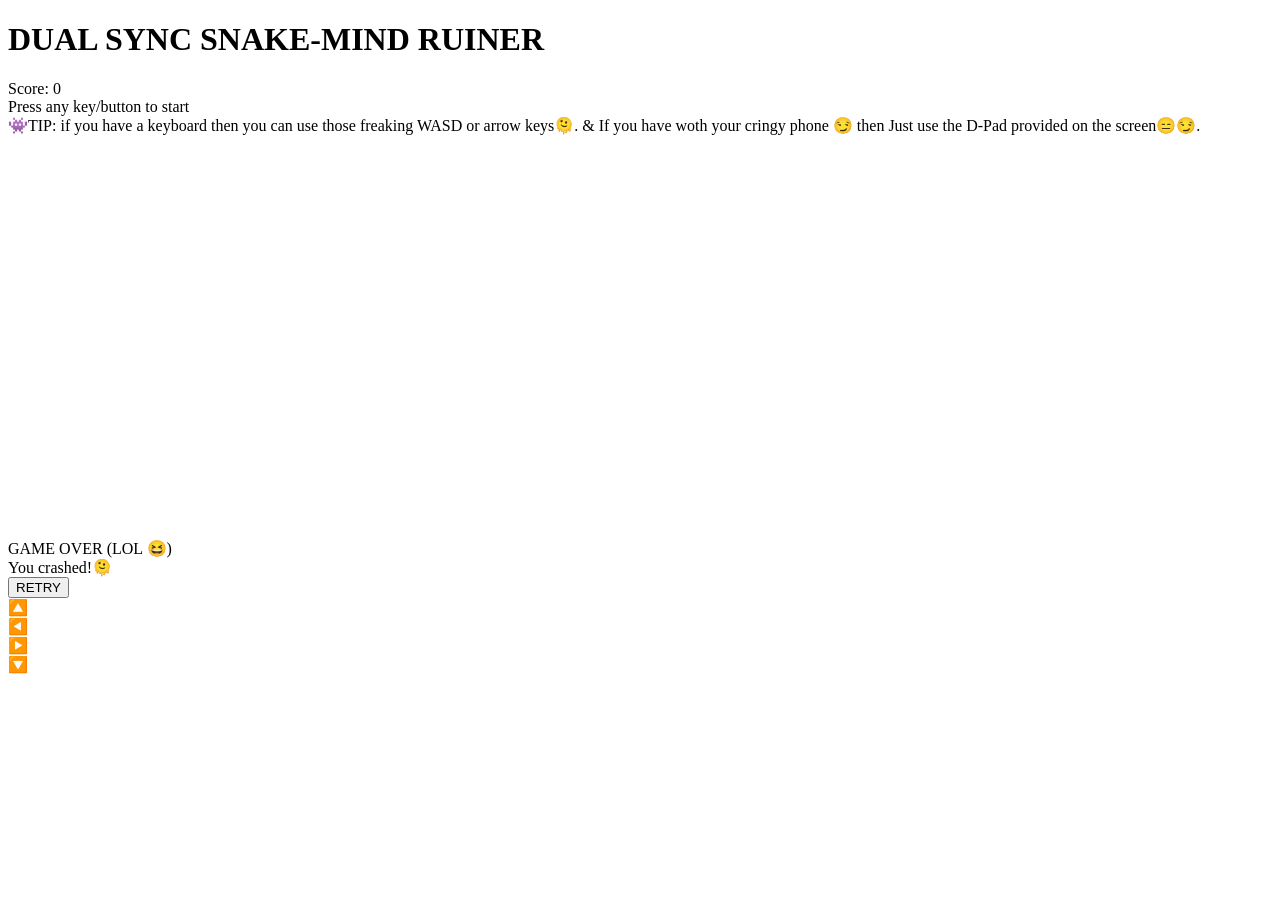
==== crazy-snake.html @ 385716af "Fix snake game" ====
<!DOCTYPE html>
<html>
    <head>
        <meta charset="utf-8">
        <meta name="viewport"
        content="width=device-width, initia-scale=1.0, maximum-scale=1.0, user-scalable=no>
        <title>Crazy-Snake-Control</title>
        <link rel="stylesheet" href="snake.css">
    </head>
    <body>
        <div class="header-panel">
            <h1>DUAL SYNC SNAKE-MIND RUINER</h1>
            <div id="score board">Score: <span id="score">0</span></div>
            <div id="status">Press any key/button to start</div>
            <div id="instruction msg">
                👾TIP: if you have a keyboard then you can use those freaking WASD or arrow keys🫠.
                & If you have woth your cringy phone 😏 then Just use the D-Pad provided on the screen😑😏.
            </div>
        </div>
        <div id= "game-container">
            <canvas id="gameCanvas" width="400" height="400"></canvas>
            <div id="game-over-screen">GAME OVER (LOL 😆)
            <div id="death-reason" class="reason-text">You crashed!🫠</div>
            <button id="retry">RETRY</button>
        </div>
        </div>
        <div id="d-pad">
            <div id="btn-up" class="d-btn">🔼</div>
            <div id="btn-left" class="d-btn">◀️</div>
            <div id="btn-right" class="d-btn">▶️</div>
            <div id="btn-down" class="d-btn">🔽</div>
        </div>
        <script src="snake-game.js"></script>
    </body>
</html>
---- snake.css ----
body{
    background-color: #111;
    color: #ddd;
    font-family:"Courier New", 'Courier New', Courier, monospace;
    margin: 0;
    padding: 0;
    display:flex;
    flex-direction: column;
    align-items: center;
    justify-content: center;
    min-height: 100vh;
    touch-action: none;
}

h1{
    font-size: 1.5rem;
    margin: 10px 0 5px 0;
    color: #fff;
    letter-spacing: 2px;
}

.header-panel{
    text-align: center;
    margin-bottom: 10px;
    max-width: 90vw;
}

#score-board{
    font-size: 1.2rem;
    font-weight: bold;
}

#status{
    color:#ffaa00;
    font-size: 1rem;
    margin-top: 5px;
    font-weight: bold;
}

#weirdo-msg{
    font-size:0.75rem;
    color: #888;
    margin-top: 5px;
    margin-bottom: 10px;
    max-width: 400px;
    line-height: 1.3;
}

#game-container{
    position: relative;
    display: flex;
    justify-content: center;
}

canvas{
    background-color: #000;
    border: 3px solid #444;
    background-image: linear-gradient(#222 1px, transparent 1px), linear-gradient(90deg, #222 1px, transparent 1px);
    background-size: 20px 20px;
    image-rendering: pixelated ;
    display: block;
}


#game-over-screen{
    position:absolute;
    top:0; 
    left:0; 
    width:100%; 
    height: 100%; 
    background-color: rgba(0, 0, 0, 0.85);
    display: flex;
    flex-direction: column;
    align-items: center;
    justify-content: center;
    z-index: 10;
}

#game-over-text{
    color: #ff3333; 
    font-size: 2rem;
    font-weight: bold; 
    margin-bottom: 10px;
}


 .reason-text{
    color: #aaa; 
    font-size: 0.9rem; 
    margin-bottom: 20px;
    text-align: center;
    padding: 0 10px;
 }

 #retry-btn{
    background-color: #444;
    color:white;
    border: 2px solid #666;
    padding: 10px 20px;
    font-family: inherit;
    font-size: 1.2rem;
    cursor: pointer;
    border-radius: 5px;
 }

 #retry-btn:active{
    background-color: #666;
 }


#d-pad{
    display: grid;
    grid-template-columns: repeat(3,60px);
    grid-template-rows: repeat(3,60px);
    gap: 10px;
    margin-top: 20px;
}

.d-btn{
    background-color: #222;
    color: #888;
    border: 2px solid #444;
    border-radius: 8px;
    font-size: 1.5rem;
    display: flex;
    align-items: center;
    justify-content: center;
    user-select: none;
    cursor: pointer;
}

.d-btn:active{
    background-color: #444;
    color: #fff;
}

#btn-up{
    grid-column: 2;
    grid-row: 1;
}

#btn-right{
    grid-column: 1;
    grid-row: 2;
}

#btn-left{
    grid-column: 3;
    grid-row: 2;
}

#btn-down{
    grid-column: 2;
    grid-row: 3;
}

@media(min-width: 768px){
    #d-pad{display: none;}
}

.hidden{
    display:none !important;
}
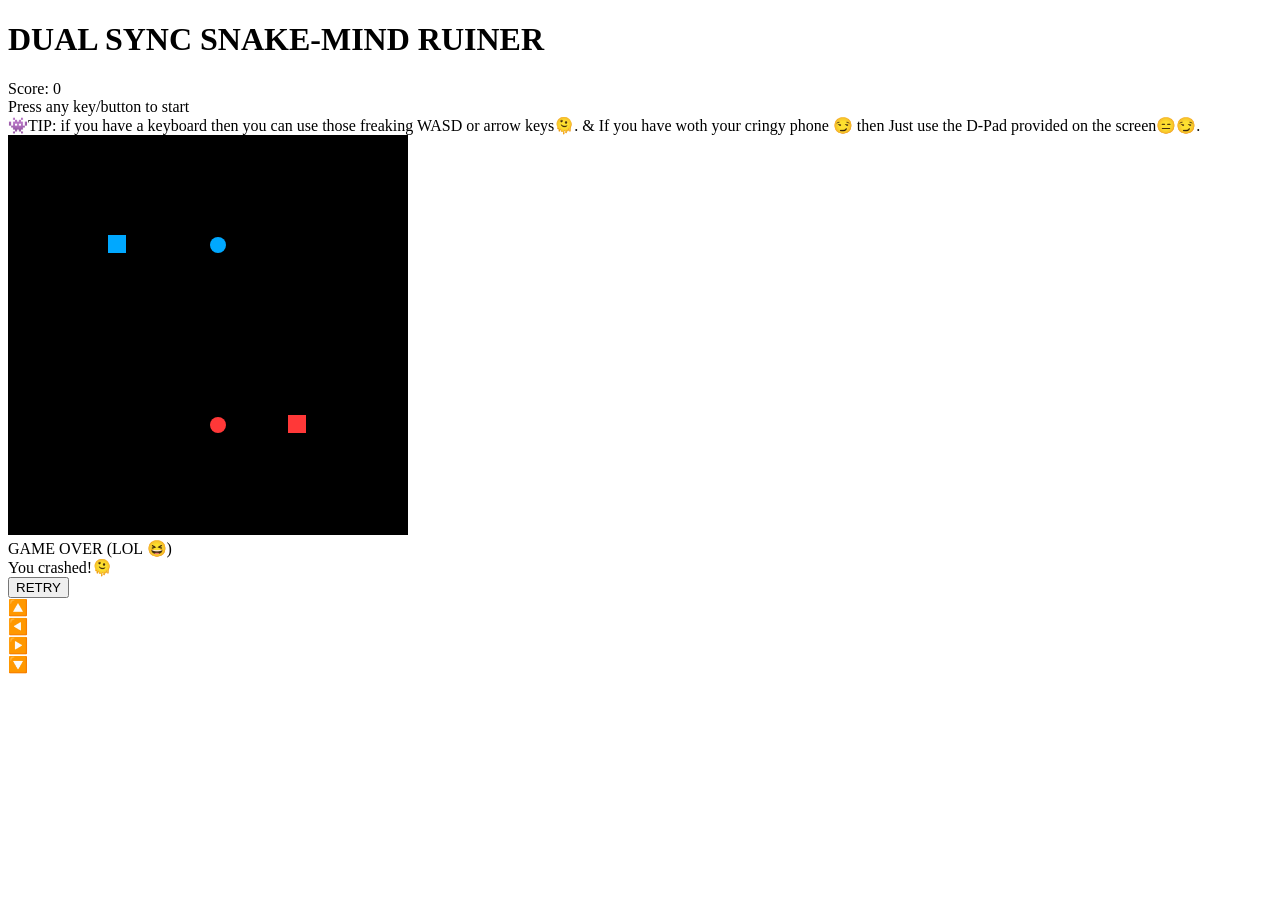
==== commit 0fec7523: "few name mismatches due to space and hyphen so corrected those😵‍💫" ====
--- a/crazy-snake.html
+++ b/crazy-snake.html
@@ -10,9 +10,9 @@
     <body>
         <div class="header-panel">
             <h1>DUAL SYNC SNAKE-MIND RUINER</h1>
-            <div id="score board">Score: <span id="score">0</span></div>
+            <div id="score-board">Score: <span id="score">0</span></div>
             <div id="status">Press any key/button to start</div>
-            <div id="instruction msg">
+            <div id="weirdo-msg">
                 👾TIP: if you have a keyboard then you can use those freaking WASD or arrow keys🫠.
                 & If you have woth your cringy phone 😏 then Just use the D-Pad provided on the screen😑😏.
             </div>
@@ -21,7 +21,7 @@
             <canvas id="gameCanvas" width="400" height="400"></canvas>
             <div id="game-over-screen">GAME OVER (LOL 😆)
             <div id="death-reason" class="reason-text">You crashed!🫠</div>
-            <button id="retry">RETRY</button>
+            <button id="retry-btn">RETRY</button>
         </div>
         </div>
         <div id="d-pad">
